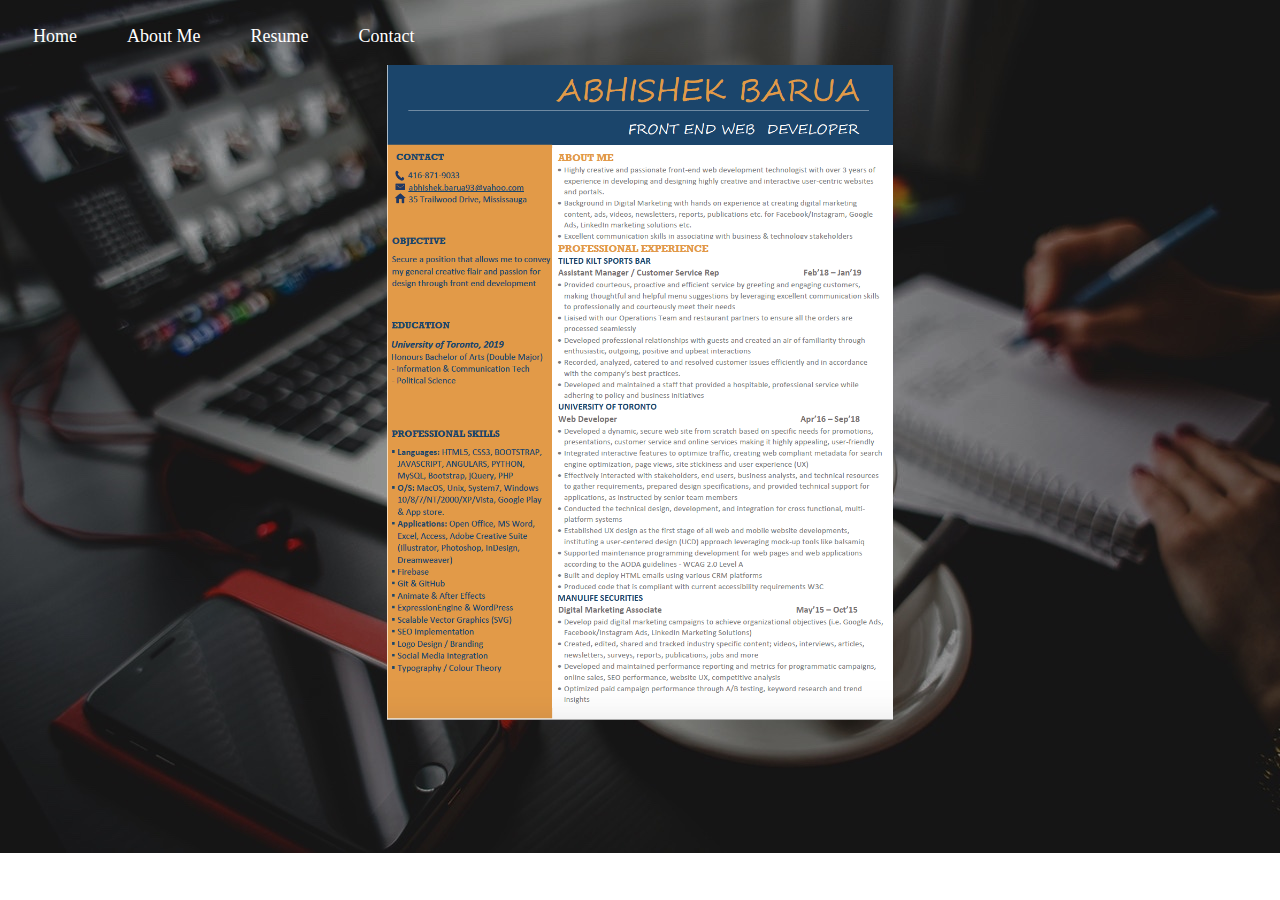
==== html/Resume.html @ b23e37ba "personal web" ====
<!DOCTYPE html>
<html>
<head>
<title>Abhishek Barua</title>
</head>
<link rel="stylesheet" type="text/css" href="../css/main.css">
</head>
<body>


  <ul>
        <li><a class="active" href="../index.html">Home</a></li>
        <li><a href="About.html">About Me</a></li>
        <li><a href="../file/frontend.jpg">Resume</a></li>
        <li><a href="Contact.html">Contact</a></li>
    </ul>
<img src="../file/frontend.jpg" class="resume"id="frontend">


</body>
</html>
---- css/main.css ----
h1 {
    text-align: center;
    font-size: 60px;
    color: white;
    font-family: "Times new roman", Times, serif;
    margin-left: 80px;
    padding-top: 250px;
    padding-right: 50px;
    margin-top: 40px;
    margin-right: 80px;
    font-weight: normal;
}
p {
	font-size: 22px;
  text-align: left;
  color: black;
  margin-left: 790px;
  top: 30px;
  background-color: #D6D6D6; width: 450px;
  opacity: 40px;
  font-family: "Times new roman", times, serif

}
p1 {
  color: black;
  margin-right: 190px;
  margin-top: 70px;
  text-align: centre;
  line-height: 40px;
  margin-left: -1100px;
  font-size: 16px;
}
p3{
  color: black;
  margin-top: 100px;
  text-align: center;
  margin-left: -800px;
  line-height: 30px;
  font-size: 16px;
}
p6 {
  color: black;
  margin-top: 270px;
  margin-left: -480px;
  text-align: center;
  font-size: 20px;
  line-height: 30px;
}
.personalinterest {
  color: black;
  margin-top: 80px;
  font-size: 30px;
  letter-spacing: 4px;
  margin-left: 250px;

}
h2 {
	font-size: 50px;
	color: white;
  margin-left: -50px;
  margin-top: 15px;
  margin-bottom: 120px;
  font-family: "times new roman", Times, serif;
  font-weight:normal;

  padding-left: 10px;
}
h3 {
  background-color: #7CB9E8; width: 300px;
  color: white;
  font-size: 50px;
  margin-left: 850px;
}
h4 {
  color: black;
  margin-top: -450px;
  font-size: 50px;
  margin-left: 500px;
  letter-spacing: 5px;
  font-family: "times new roman," Times, serif;
  font-weight: normal;
}

h5 {
  color: black;
  margin: 0 auto;
  margin-bottom: 330px;
  margin-left: -290px;
  font-size: 20px;
  font-weight: 200;
  letter-spacing: 2px;
  text-align: center;
}
h6 {
  color: black;
  font-size: 50px;
  font-weight: normal;
  margin-bottom: 600px;
  letter-spacing: 2px;
  margin-left: 300px;
}
.headingw {
  color: black;
  margin-left: -280px;
  margin-bottom: 250px;
  font-size: 25px;
  letter-spacing: 4px;

}

img {
  float:right;
  margin-top: -610px;
  padding: 25px 30px;
  margin-right: -8px;

}
.fa-me {
  float:left;
  margin-left: 500px;
  margin-top: -20px;
  border-radius: 50%;
  width: 155px;
  height: 200px;
}
.fa-Instagram {
  float:right;
  margin-right: 32px;
  margin-top: -620px;
  width: 55px;
  height: 55px;
}
.fa-Facebook {
  margin-right: 93px;
  float:right;
  margin-top: -610px;

}

/*
h1 {
    background-color: lightgrey;
}
h1 {
    font-family: "Helvetica", Times, serif;
}
 */

body {
    background-image: url("../images/d2.jpg");
    background-repeat: no-repeat;
    text-align: center;

}
body.contact {
  background-image: url("../images/b.jpg");
}
body.About {
  background-image: url("../images/m30.jpg");
  background-repeat: no-repeat;
}
.contact-instagram {
  margin-top: 7px;
  margin-right: 350px;
  margin-left: -30px;
}
.contact-facebook {
  margin-top: 19px;
  margin-right: 30px;
}
.contact-twitter {
  margin-top: 19px;
  margin-right: -150px;
}
ul {
    list-style-type: none;
    margin: 0;
    padding: 0;
    overflow: hidden;
    position: sticky;
    top: 0;
}

li {
    float: left;
}

li a {
    display: block;
    color: white;
    text-align: center;
    padding: 18px 25px;
    text-decoration: none;
    font-size: 18px;
}

/* Change the link color to #111 (black) on hover */
li a:hover {
    background-color: rgb(255, 7, 50) ;
}

.content-title  {
  padding-top: 0;
  margin-top: 70px;
  margin-left: 440px;
  float: left;
  text-transform: uppercase;
  /* transition: all 4s ease-in-out; */
}

::placeholder {
  color: white;
}
form {
  margin-left: 40px;
  margin-top: 10px;

/* transition: all 4s ease-in-out; */
}
.form-control {
  width: 700px;
  background: transparent;
  border: none;
  outline: none;
  border-bottom: 1px solid white;
  color: #F7F9F9;
  font-size: 18px;
  margin-right: 40px;
  margin-left: -10px;
}
input{

  height: 45px;
}

form .submit{
  background: #ff5722;
  border-color: transparent;
  color: white;
  /* color: #fff; */
  font-size: 20px;
  font-weight: bold;
  letter-spacing: 2px;
  height: 50px;
  margin-top: 20px;
}
form .submit:hover{
  background-color: #f44336;
  cursor: pointer;
}
.container {
  width: 950px;
  height: 540px;
  background: rgba(0,0,0,0.4);
  margin-left: 150px;
}
.box {
  width: 20px;
  height:30px;
  background-color: white;
}
.wrapper {
  /* The height needs to be set to a fixed value for the effect to work.
   * 100vh is the full height of the viewport. */
  height: 100vh;
  /* The scaling of the images would add a horizontal scrollbar, so disable x overflow. */
  overflow-x: hidden;
  /* Enable scrolling on the page. */
  overflow-y: auto;
  /* Set the perspective to 2px. This is essentailly the simulated distance from the viewport to transformed objects.*/
  perspective: 2px;
}

.section {
  /* Needed for children to be absolutely positioned relative to the parent. */
  position: relative;
  /* The height of the container. Must be set, but it doesn't really matter what the value is. */
  height: 100vh;

  /* For text formatting. */
  display: flex;
  align-items: center;
  justify-content: center;
  color: white;


}

.parallax::after {
  /* Display and position the pseudo-element */
  content: " ";
  position: absolute;
  top: 0;
  right: 0;
  bottom: 0;
  left: 0;

  /* Move the pseudo-element back away from the camera,
   * then scale it back up to fill the viewport.
   * Because the pseudo-element is further away, it appears to move more slowly, like in real life. */
  transform: translateZ(-1px) scale(1.5);
  /* Force the background image to fill the whole element. */
  background-size: 100%;
  /* Keep the image from overlapping sibling elements. */
  z-index: -1;
}

/* The styling for the static div. */
.static {
  background-image: url("../images/d4.jpg");
  height: 350px;

}
.static1{
  background-image: url("../images/c5.jpg");
  height: 350px;
}
.static3 {
  background-image: url("../images/b22.jpg");
  height: 450px;
}

/* Sets the actual background images to adorable kitties. This part is crucial. */
.bg1::after {
  background-color: #FEFEFA
}

.bg2::after {
  background-color: white;
  margin: 0 auto;
}
.bg3::After {
  background-color: white;
  height: 350px;



}
.hp4 {
  color: black;
  margin-top: 100%;
  font-size: 30px;
}
.footer-main-div {
  width: 1450px;
  height: 460px;
  /* margin-bottom: -670px; */
  margin-left:-40px;
  background-color: #272727;
  padding: 20px 0px;
  }
.footer-facebook {
  margin-right: 580px;
  margin-top: 9%;
}
.footer-twitter {
  margin-top: 9%;
  margin-right: 5px;
}
.footer-insta {
  margin-top: 9%;
  margin-right: 10px;
}

.ul {
  margin-left: 400px;
  margin-top: 100px;
}
p11 {
  color: white;
  background-color: red;
}
.Gallery {
  background-image: url("../images/c1.jpg");
}
h7 {
  color: white;
  font-size: 40px;
  font-weight: normal;
  letter-spacing: 3px;
  margin-top: 800px;
}

.Education {
  font-size: 30px;
  margin-bottom: -100px;
  padding-bottom: 90px;

}

.email {

  /*clear: both;*/
  float: none;
  color: white;
  margin-left:-4%;
  font-size: 20px;
  background-color: red;
}

.no {
  /* margin: auto; */
  /* margin-left: 500px; */
  color: white;
  clear:both;
  margin-left:-4%;
}
#whatever{
  margin-top:1%;
  margin-right: 3%;
}
#push{
  margin-top:3%;
}
#fp {
  color: white;
  margin-top: 3%;
  line-height: 20px;
  margin-right: 3%;
}
.resume {
  margin-top: 0;
  padding: 0;
  margin-right: 0;	
  width: 40%;
  height: 30%;
}
#frontend {
  float: left;
  margin-left: 30%;
 
}

#service{
  margin-left:20%;
}
.haa {
  color:black;
}
#skill {
margin-bottom: 40%;
color: black;
font-size: 40px;
letter-spacing: 2px;
margin-left: 0%;
background-color: none;
}
p18 {
  color: black;

  text-align: center;
  margin-top: 20px;
  line-height: 25px;
  margin: auto;
}
#ex {
  margin-right: 20%;
  position: absolute;
  font-size: 16px;
  line-height: 25px;
}
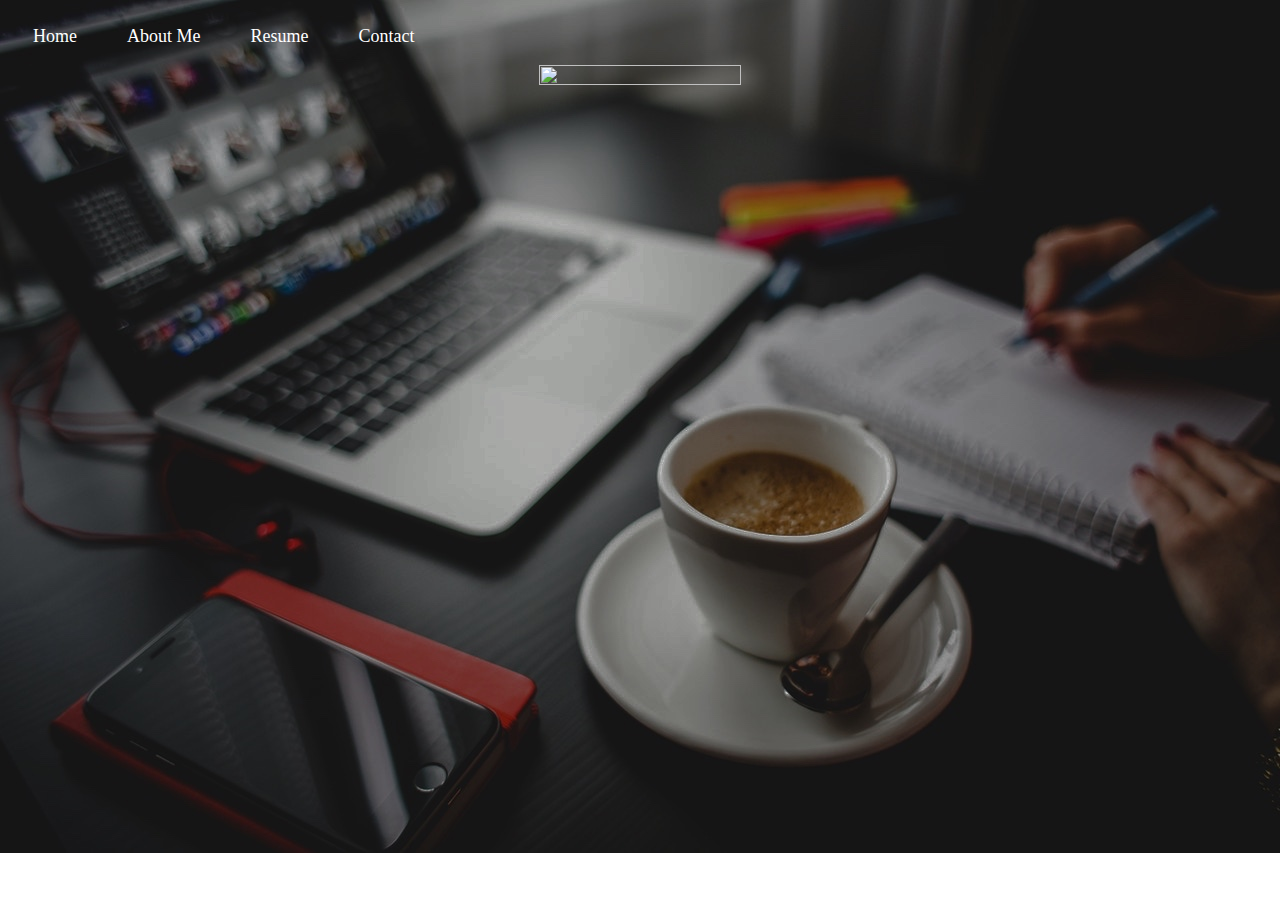
==== commit 124ea12f: "Update Resume.html" ====
--- a/html/Resume.html
+++ b/html/Resume.html
@@ -14,7 +14,7 @@
         <li><a href="../file/frontend.jpg">Resume</a></li>
         <li><a href="Contact.html">Contact</a></li>
     </ul>
-<img src="../file/frontend.jpg" class="resume"id="frontend">
+<img src="../file/Abhishek barua_ copy.jpg" class="resume"id="frontend">
 
 
 </body>
